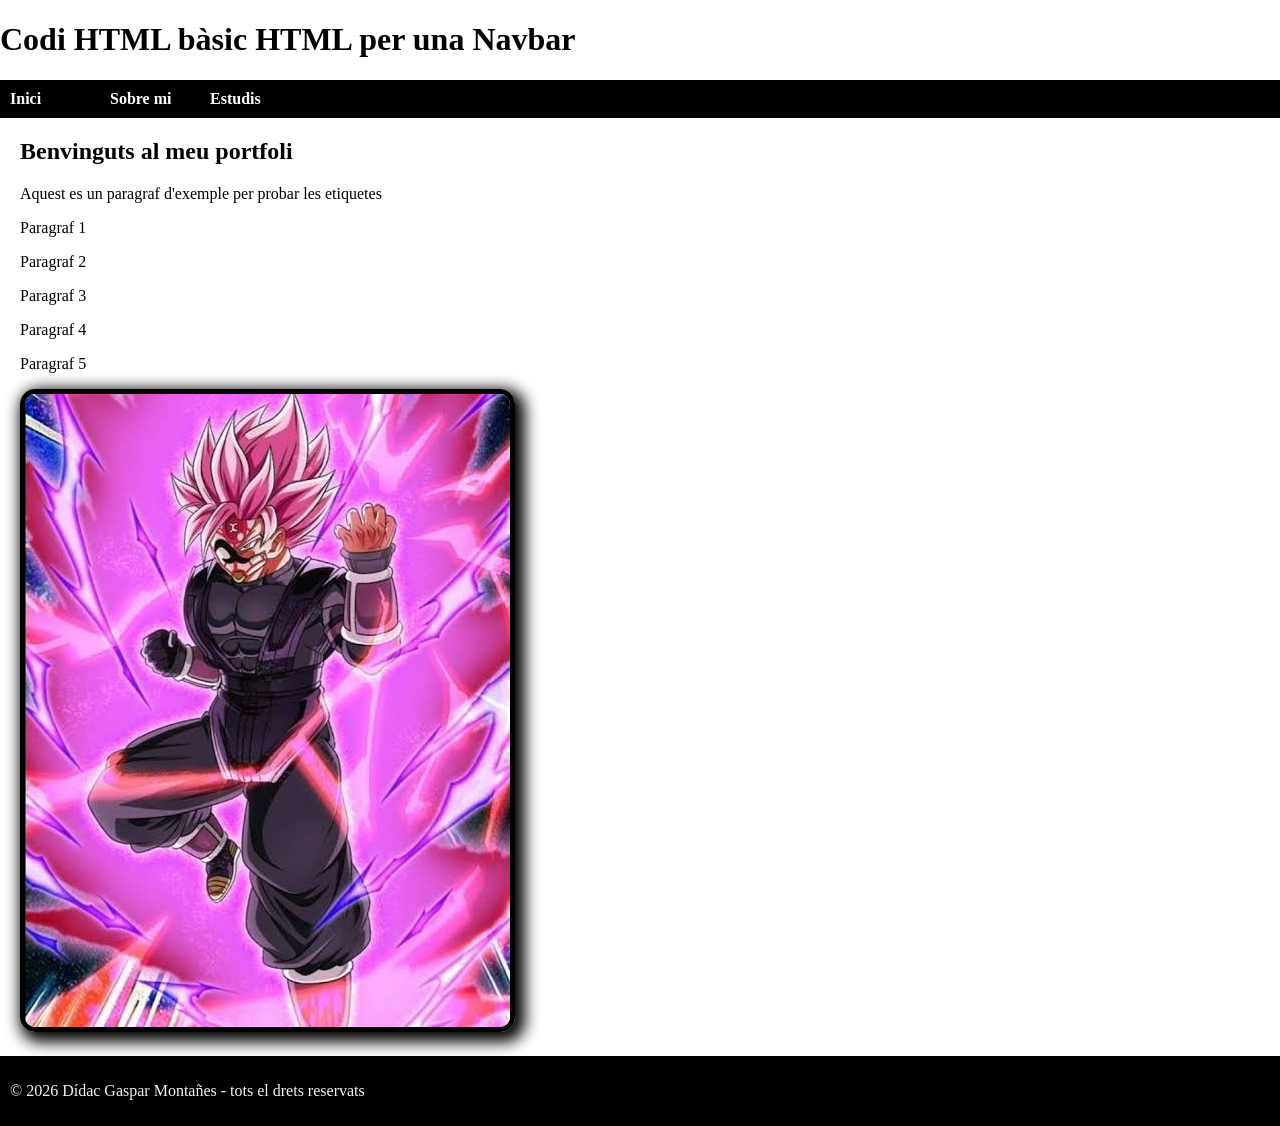
==== index.html @ 69274eaf "Add files via upload" ====
<!DOCTYPE html>
<html lang="ca">

<head>
    <meta charset="UTF-8">
    <meta name="viewport" content="width=device-width, initial-scale=1.0">
    <title>Practica 2 Dídac Gaspar</title>
    <link rel="stylesheet" href="/css/style.css">
</head>

<body>
    <header>
        <h1>Codi HTML bàsic HTML per una Navbar</h1>
        <nav>
            <ul>

                <li><a href="./Act2.html">Inici</a></li>
                <li><a href="./pagines/sobre mi.html">Sobre mi</a></li>
                <li><a href="./pagines/estudis.html">Estudis</a></li>
            </ul>
        </nav>
    </header>

    <header>
        <div class="contingut-principal">
            <h2>Benvinguts al meu portfoli</h2>
            <p>Aquest es un paragraf d'exemple per probar les etiquetes</p>

            <p>Paragraf 1</p>
            <p>Paragraf 2</p>
            <p>Paragraf 3</p>
            <p>Paragraf 4</p>
            <p>Paragraf 5</p>
        <img src="/imatge/images.jpg" alt="Foto d'exemple">
        </div>

        <footer>
            <p>&copy; 2026 Dídac Gaspar Montañes - tots el drets reservats</p>
        </footer>
    </header>
</body>

</html>
---- css/style.css ----
body {
    margin: 0;
}

img {
    border-radius: 15px;
    border: 5px solid black;
    box-shadow: 5px 5px 15px 5px #000000;
}

ul {
    margin: 0;
    padding: 10px;
    background-color: black;
    overflow: hidden;
    list-style-type: none;
}

ul li {
    float: left;
    width: 100px;
}

ul li a {
    color: white;
    font-weight: bold;
    text-decoration: none;
}

footer {
background-color: #000000;
color: #f3f3f3;
border: 20px;
padding: 10px;
list-style-type: none ;

}


.contingut-principal {
background-color: #ffffff;
color: #000000;
width: 800px;
margin: 20px;

}
table {
  width: 100%;
  border-collapse: collapse; 
}

th ,td {
border: 1px solid #000000;
padding: 8px;
text-align: left;
}
.angles {
background-color: #138fe2;
}

.MPO {
background-color: #e213b5;
color: white;
} 

.muntatge{
background-color: #ed9a00; 
color: black;  
}

.ofi{
background-color: #bef800;
color: black;    
}

.xarxes{
background-color: #a52900fe;  
color: white;  
}

.digi{
background-color: #ff0040;    
}

.IPO{
background-color: #55ff00;    
}

.monolloc{
background-color: #ff00d0; 
color: white;   
}

.sostenibilitat{
background-color: #00ff73;    
}

.tutoria{
background-color: #a0027e;
color: white;    
}
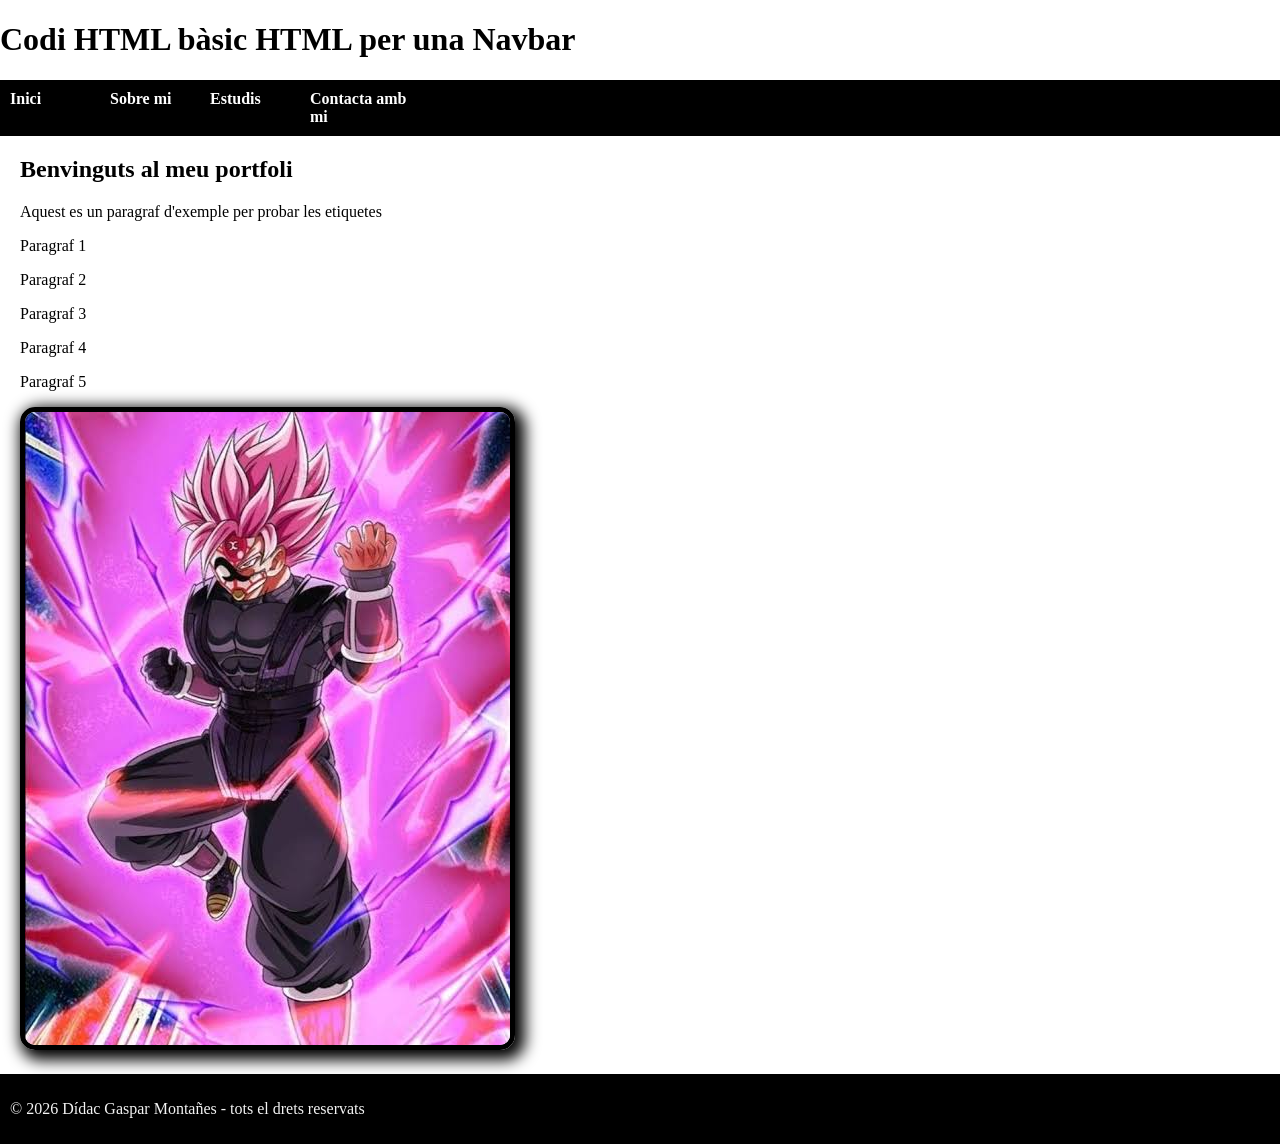
==== commit 2d65f35d: "Add files via upload" ====
--- a/index.html
+++ b/index.html
@@ -5,7 +5,7 @@
     <meta charset="UTF-8">
     <meta name="viewport" content="width=device-width, initial-scale=1.0">
     <title>Practica 2 Dídac Gaspar</title>
-    <link rel="stylesheet" href="/css/style.css">
+    <link rel="stylesheet" href="./css/style.css">
 </head>
 
 <body>
@@ -14,9 +14,10 @@
         <nav>
             <ul>
 
-                <li><a href="./Act2.html">Inici</a></li>
+                <li><a href="./index.html">Inici</a></li>
                 <li><a href="./pagines/sobre mi.html">Sobre mi</a></li>
                 <li><a href="./pagines/estudis.html">Estudis</a></li>
+                <li><a href="./pagines/contactes.html">Contacta amb mi</a></li>
             </ul>
         </nav>
     </header>
@@ -31,7 +32,7 @@
             <p>Paragraf 3</p>
             <p>Paragraf 4</p>
             <p>Paragraf 5</p>
-        <img src="/imatge/images.jpg" alt="Foto d'exemple">
+        <img src="./imatge/images.jpg" alt="Foto d'exemple">
         </div>
 
         <footer>
